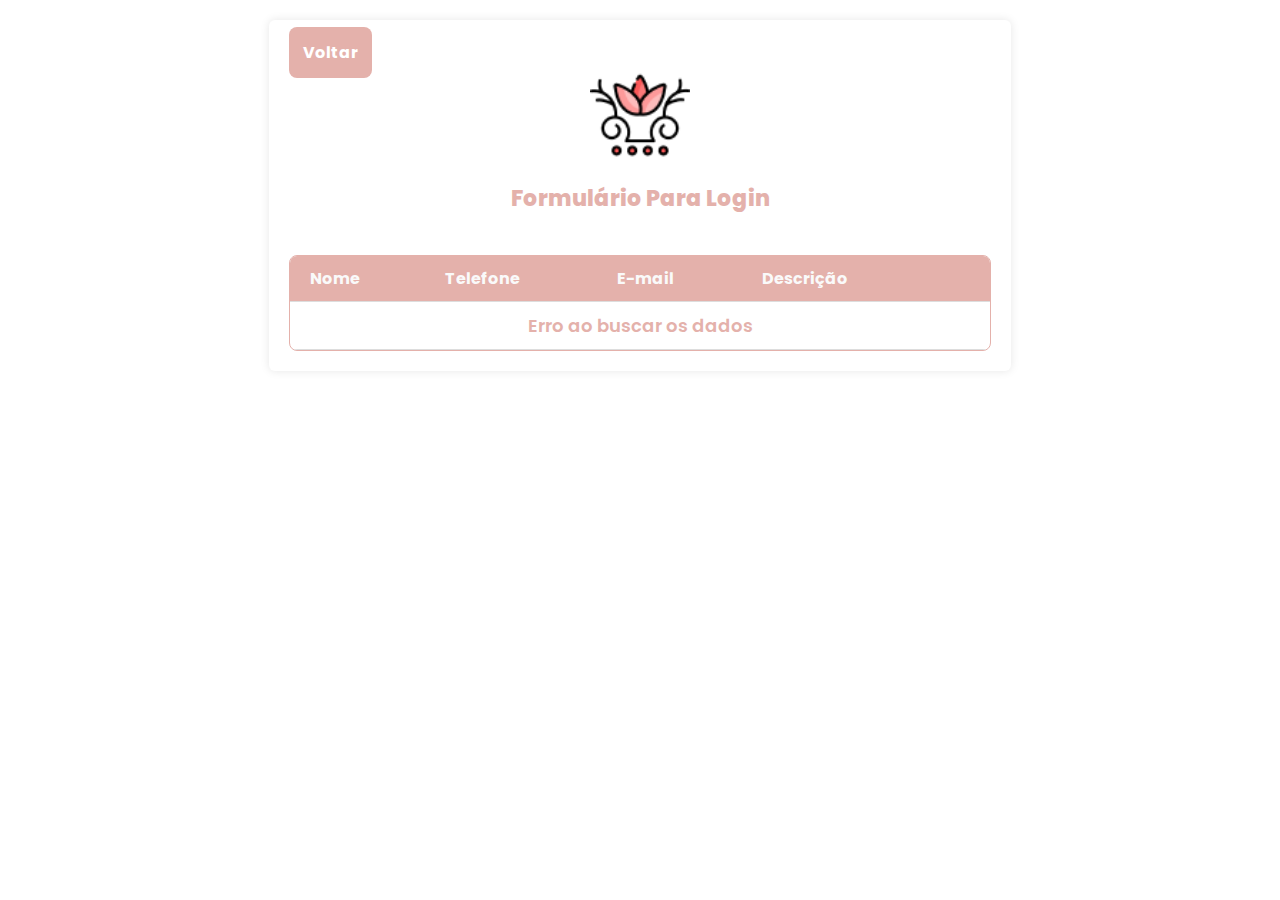
==== listagem.html @ c5a55fd8 "conclui o formulario" ====
<!DOCTYPE html>
<html lang="pt-br">
  <head>
    <meta charset="UTF-8" />
    <meta name="viewport" content="width=device-width, initial-scale=1.0" />
    <title>Formulário - Listagem</title>
    <link rel="preconnect" href="https://fonts.googleapis.com" />
    <link rel="preconnect" href="https://fonts.gstatic.com" crossorigin />
    <link
      href="https://fonts.googleapis.com/css2?family=Poppins:ital,wght@0,100;0,200;0,300;0,400;0,500;0,600;0,700;0,800;0,900;1,100;1,200;1,300;1,400;1,500;1,600;1,700;1,800;1,900&display=swap"
      rel="stylesheet"
    />
    <link rel="stylesheet" href="styles.css" />
  </head>
  <body>
    <main class="container-lista">
      <div class="buttons">
        <a href="index.html" class="btn">Voltar</a>
      </div>
      <header>
        <img src="/assets/icone.png" alt="Logo" class="logo" />
        <h1 class="heading">Formulário Para Login</h1>
      </header>

      <div class="container-tabela">
        <table>
          <thead>
            <th>Nome</th>
            <th>Telefone</th>
            <th>E-mail</th>
            <th>Descrição</th>
            <th></th>
          </thead>
          <tbody class="corpo-tabela">
            <tr class="tabela-vazia">
              <td colspan="5">
                <span class="mensagem">Carregando Dados</span>
              </td>
            </tr>
          </tbody>
        </table>
      </div>
    </main>
  </body>
  <script>
    const mensagem = document.querySelector(".mensagem");
    //TODO: Altere o link abaixo para o link da sua API
    fetch("https://meu-banco-de-dados-a5uw.onrender.com/listarFormulario")
      .then((response) => response.json())
      .then((data) => {
        const corpoTabela = document.querySelector(".corpo-tabela");
        const tabelaVazia = document.querySelector(".tabela-vazia");

        if (data.length > 0) {
          tabelaVazia.style.display = "none";
        } else if (data.length === 0) {
          mensagem.textContent = "Nenhum dado encontrado";
        }

        data.forEach((item) => {
          const tr = document.createElement("tr");
          tr.innerHTML = `
            <td>${item.nome}</td>
            <td>${item.telefone}</td>
            <td>${item.email}</td>
            <td>${item.descricao}</td>
            <td>
              <button class="btn-excluir" onclick="excluirItem('${item.id}')">Excluir</button>
            </td>
          `;
          corpoTabela.appendChild(tr);
        });
      })
      .catch((e) => {
        console.log(e);
        mensagem.textContent = "Erro ao buscar os dados";
        alert("Erro ao buscar os dados");
      });

    async function excluirItem(id) {
      try {
        //TODO: Altere o link abaixo para o link da sua API
        await fetch(`https://meu-banco-de-dados-a5uw.onrender.com/deletarFormulario/${id}`, {
          method: "DELETE",
        });
        alert("Item excluído com sucesso");
        window.location.reload();
      } catch (error) {
        console.log(error);
        alert("Erro ao excluir o item");
      }
    }
  </script>
</html>
---- styles.css ----
body {
  display: flex;
  flex-direction: columns;
  margin: 0;
  font-family: "Poppins", sans-serif;
  font-style: normal;
  background-color: #ffffff; /* branco */
  color: #2d2d2d; /* preto */
  align-items: center;
  justify-content: center;
  justify-items: center;
}

.container {
  width: 400px;
  max-width: 600px;
  margin: 50px 20px;
  padding: 40px 40px;
  background-color: #ffffff; /* branco */
  border-radius: 20px;
  box-shadow: 0 0 10px  #fcd6d2;
  display: flex;
  flex-direction: column;
  justify-content: center;
}

header {
  text-align: center;
  margin-bottom: 40px;
}

.logo {
  width: 100px;
  margin-bottom: 10px;
}

.heading {
  font-size: 22px;
  font-weight: 800;
  color: #E4B1AB;
  margin: 0;
}

.form-group {
  margin-bottom: 20px;
}

label {
  display: block;
  font-size: 14px;
  font-weight: 600;
  margin-bottom: 5px;
  color:  #E4B1AB; /* roxo */
}

input[type="text"],
input[type="tel"],
input[type="email"],
textarea {
  width: calc(100% - 24px); /* Ajuste para a largura dos inputs */
  padding: 12px;
  border: 2px solid  #E4B1AB; /* roxo */
  border-radius: 8px;
  background-color:  #f1d2ce; /* roxo com transparência */
  font-size: 14px;
  font-family: "Poppins", sans-serif;
  box-shadow: inset 0 1px 2px rgba(0, 0, 0, 0.1);
  transition: border-color 0.3s ease;
}

textarea {
  resize: vertical;
}
textarea:focus {
  outline: none;
}

input[type="text"]:focus

input[type="tel"]:focus,
input[type="email"]:focus,
textarea:focus {
  border-color:#fcd6d2; /* roxo */
}
input:focus{
  outline: none;
}


.btn {
  background-color: #E4B1AB; /* roxo */
  color: #ffffff; /* branco */
  width: 100%; /* Ocupa toda a largura do container */
  padding: 14px;
  border: none;
  border-radius: 8px;
  cursor: pointer;
  font-size: 16px;
  font-weight: 700;
  transition: background-color 0.3s ease;
}

.btn:hover {
  background-color: #fcd6d2; /* tom mais escuro de roxo */
}


/* Estilização da tabela */
.container {
  margin: 50px 20px;
  padding: 40px 40px;
  background-color: #ffffff; /* branco */
  border-radius: 20px;
  box-shadow: 0 0 10px rgba(51, 0, 67, 0.2);
  display: flex;
  flex-direction: column;
  justify-content: center;
}

main {
  max-width: 1200px;
  margin: 20px auto;
  padding: 20px;
  background-color: #fff;
  border-radius: 6px;
  box-shadow: 0 0 10px rgba(0, 0, 0, 0.1);
}

.container-tabela {
  max-width: 100%;
  min-width: 700px;
  background-color: #fff;
  border-radius: 8px;
  border: 1px solid #E4B1AB;
  overflow: hidden;
  margin-top: 20px;
}

table {
  width: 100%;
  border-collapse: collapse;
}
th,
td {
  padding: 10px 20px;
  text-align: left;
  border-bottom: 1px solid #ddd;
}
th {
  background-color: #E4B1AB;
  color:rgb(250, 250, 250);
}
tr:nth-child(even) {
  background-color: #f9f9f9;
}

.tabela-vazia span {
  display: block;
  text-align: center;
  width: 100%;
  font-weight: 600;
  margin: 0 auto;
  font-size: 18px;
  color:#E4B1AB;
}

.btn-excluir {
  padding: 5px 10px;
  background-color: #f44336;
  color: white;
  border: none;
  border-radius: 4px;
  cursor: pointer;
}
.btn-excluir:hover {
  background-color: #d32f2f;
}

.buttons {
  align-items: end;
  a {
    text-decoration: none;
  }
}
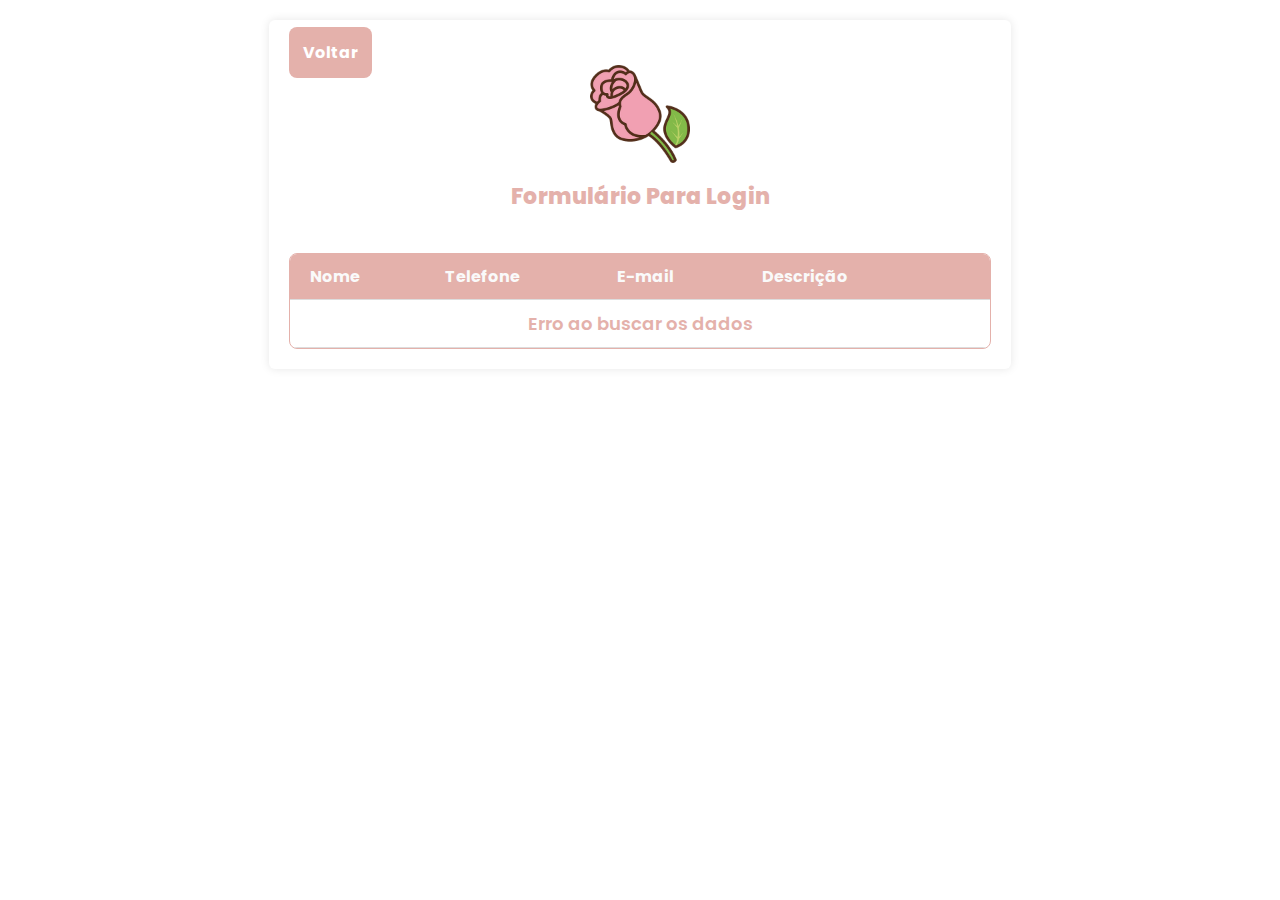
==== commit 95eab611: "img atualizada" ====
--- a/listagem.html
+++ b/listagem.html
@@ -18,7 +18,7 @@
         <a href="index.html" class="btn">Voltar</a>
       </div>
       <header>
-        <img src="/assets/icone.png" alt="Logo" class="logo" />
+        <img src="/assets/image_processing20220424-31882-asrt8u.png" alt="Logo" class="logo" />
         <h1 class="heading">Formulário Para Login</h1>
       </header>
 
